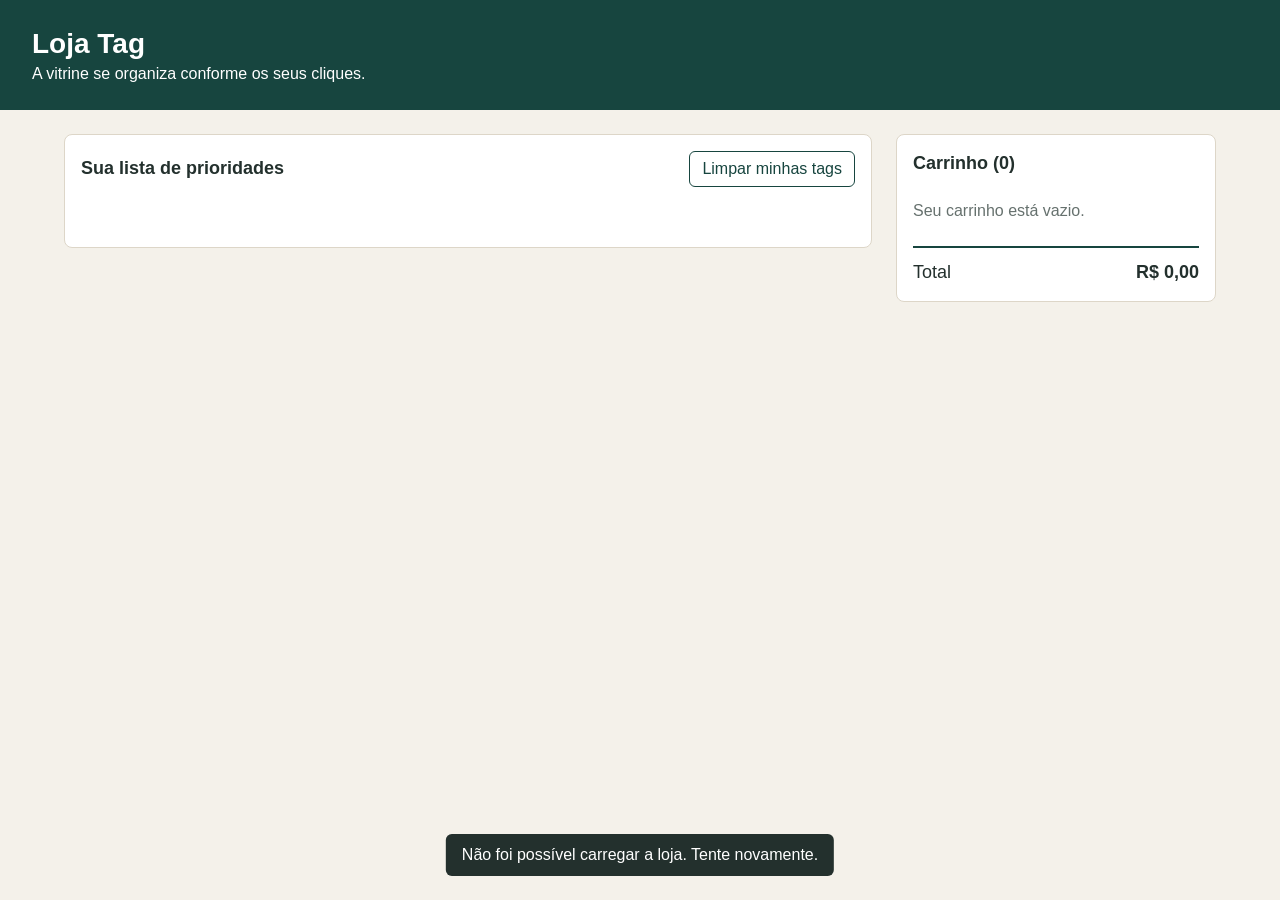
==== frontend/index.html @ f7b546c7 "Primeiro commit" ====
<!DOCTYPE html>
<html lang="pt-BR">
<head>
    <meta charset="UTF-8">
    <meta name="viewport" content="width=device-width, initial-scale=1.0">
    <title>Loja Tag</title>
    <link rel="icon" href="data:,">
    <link rel="stylesheet" href="style.css">
</head>
<body>
    <header class="topo">
        <h1>Loja Tag</h1>
        <p>A vitrine se organiza conforme os seus cliques.</p>
    </header>

    <div class="pagina">
        <main>
            <section class="painel" aria-labelledby="titulo-prioridades">
                <div class="painel-cabecalho">
                    <h2 id="titulo-prioridades">Sua lista de prioridades</h2>
                    <button id="limpar-tags" class="botao-secundario" type="button">Limpar minhas tags</button>
                </div>
                <ol id="lista-prioridades" class="prioridades"></ol>
            </section>

            <section aria-label="Produtos">
                <div id="vitrine" class="vitrine"></div>
            </section>
        </main>

        <aside class="carrinho" aria-labelledby="titulo-carrinho">
            <h2 id="titulo-carrinho">Carrinho (<span id="quantidade-carrinho">0</span>)</h2>
            <ul id="itens-carrinho" class="itens-carrinho"></ul>
            <div class="total-carrinho">
                <span>Total</span>
                <strong id="total-carrinho">R$ 0,00</strong>
            </div>
        </aside>
    </div>

    <div id="aviso" class="aviso" role="status" aria-live="polite"></div>

    <script src="script.js"></script>
</body>
</html>
---- frontend/style.css ----
* {
    box-sizing: border-box;
    margin: 0;
    padding: 0;
}

body {
    background: #f4f1ea;
    color: #23302d;
    font-family: "Segoe UI", Arial, sans-serif;
    line-height: 1.4;
}

button {
    cursor: pointer;
    font: inherit;
}

.topo {
    background: #17453f;
    color: #ffffff;
    padding: 24px 32px;
}

.topo h1 {
    font-size: 28px;
}

.pagina {
    display: grid;
    gap: 24px;
    grid-template-columns: minmax(0, 1fr) 320px;
    margin: 0 auto;
    max-width: 1200px;
    padding: 24px;
}

.painel,
.carrinho,
.card {
    background: #ffffff;
    border: 1px solid #ddd6c8;
    border-radius: 8px;
}

.painel {
    margin-bottom: 24px;
    padding: 16px;
}

.painel-cabecalho {
    align-items: center;
    display: flex;
    flex-wrap: wrap;
    gap: 12px;
    justify-content: space-between;
    margin-bottom: 12px;
}

h2 {
    font-size: 18px;
}

.prioridades {
    display: flex;
    flex-wrap: wrap;
    gap: 8px;
    list-style: none;
    min-height: 32px;
}

.prioridades li {
    border-radius: 16px;
    color: #ffffff;
    font-size: 14px;
    font-weight: 600;
    padding: 6px 14px;
}

.prioridades .vazio {
    background: none;
    color: #66716e;
    font-weight: 400;
    padding: 6px 0;
}

.categoria-1 {
    background: #2b6cb0;
}

.categoria-2 {
    background: #b8326b;
}

.categoria-3 {
    background: #2f7d4f;
}

.vitrine {
    display: grid;
    gap: 16px;
    grid-template-columns: repeat(auto-fill, minmax(190px, 1fr));
}

.card {
    cursor: pointer;
    display: flex;
    flex-direction: column;
    padding: 16px;
    position: relative;
}

.card:hover,
.card:focus-visible {
    border-color: #17453f;
    box-shadow: 0 4px 12px rgba(23, 69, 63, 0.18);
    outline: none;
}

.card.movendo {
    transition: transform 0.45s ease;
}

.card-emoji {
    font-size: 56px;
    margin: 8px 0;
    text-align: center;
}

.card-categoria {
    align-self: flex-start;
    border-radius: 4px;
    color: #ffffff;
    font-size: 12px;
    font-weight: 600;
    padding: 2px 8px;
}

.card h3 {
    font-size: 16px;
    margin-top: 8px;
}

.card-preco {
    font-size: 18px;
    font-weight: 700;
    margin: 4px 0 12px;
}

.botao-principal {
    background: #17453f;
    border: none;
    border-radius: 6px;
    color: #ffffff;
    margin-top: auto;
    padding: 10px;
}

.botao-principal:hover {
    background: #0f332e;
}

.botao-secundario {
    background: #ffffff;
    border: 1px solid #17453f;
    border-radius: 6px;
    color: #17453f;
    padding: 6px 12px;
}

.botao-secundario:hover {
    background: #e7f0ee;
}

.carrinho {
    align-self: start;
    display: flex;
    flex-direction: column;
    max-height: calc(100vh - 48px);
    padding: 16px;
    position: sticky;
    top: 24px;
}

.itens-carrinho {
    flex: 1;
    list-style: none;
    margin: 12px 0;
    overflow-y: auto;
}

.itens-carrinho .vazio {
    color: #66716e;
    padding: 12px 0;
}

.item-carrinho {
    border-bottom: 1px solid #ece7dc;
    padding: 10px 0;
}

.item-nome {
    font-weight: 600;
}

.item-controles {
    align-items: center;
    display: flex;
    gap: 8px;
    margin-top: 6px;
}

.item-controles button {
    background: #f4f1ea;
    border: 1px solid #ddd6c8;
    border-radius: 4px;
    height: 28px;
    min-width: 28px;
}

.item-controles .remover {
    margin-left: auto;
    padding: 0 8px;
}

.total-carrinho {
    border-top: 2px solid #17453f;
    display: flex;
    font-size: 18px;
    justify-content: space-between;
    padding-top: 12px;
}

.aviso {
    background: #23302d;
    border-radius: 6px;
    bottom: 24px;
    color: #ffffff;
    left: 50%;
    max-width: calc(100vw - 32px);
    opacity: 0;
    padding: 10px 16px;
    pointer-events: none;
    position: fixed;
    transform: translateX(-50%);
    transition: opacity 0.2s;
}

.aviso.visivel {
    opacity: 1;
}

@media (max-width: 800px) {
    .topo {
        padding: 20px 16px;
    }

    .pagina {
        grid-template-columns: minmax(0, 1fr);
        padding: 16px;
    }

    .vitrine {
        grid-template-columns: repeat(auto-fill, minmax(150px, 1fr));
    }

    .carrinho {
        max-height: none;
        position: static;
    }
}

@media (prefers-reduced-motion: reduce) {
    .card.movendo {
        transition: none;
    }
}
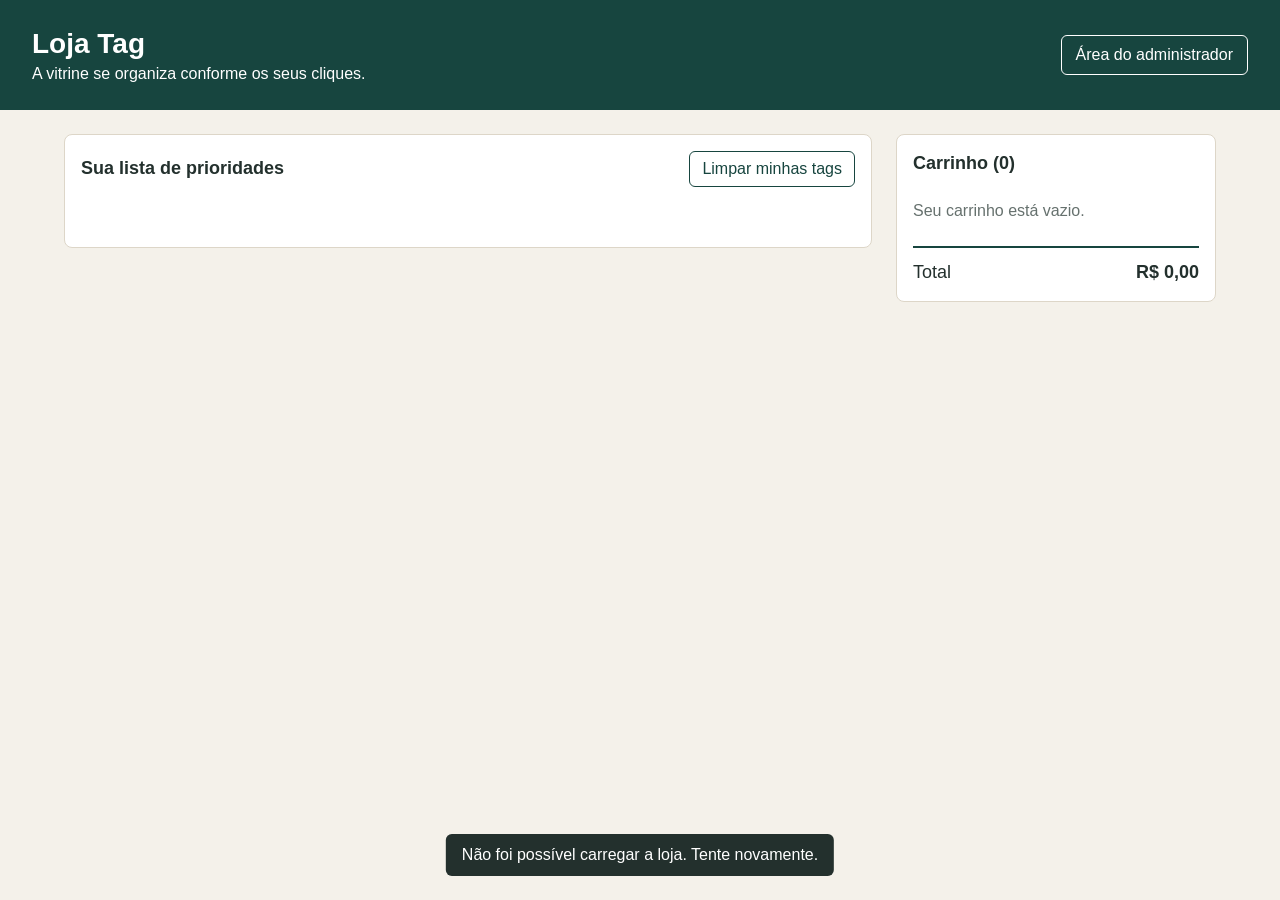
==== commit 648f601f: "adicionando funcao de login" ====
--- a/frontend/index.html
+++ b/frontend/index.html
@@ -9,8 +9,11 @@
 </head>
 <body>
     <header class="topo">
-        <h1>Loja Tag</h1>
-        <p>A vitrine se organiza conforme os seus cliques.</p>
+        <div>
+            <h1>Loja Tag</h1>
+            <p>A vitrine se organiza conforme os seus cliques.</p>
+        </div>
+        <a class="link-topo" href="admin.html">Área do administrador</a>
     </header>
 
     <div class="pagina">
--- a/frontend/style.css
+++ b/frontend/style.css
@@ -11,19 +11,96 @@
     line-height: 1.4;
 }
 
+button,
+input {
+    font: inherit;
+}
+
 button {
     cursor: pointer;
-    font: inherit;
+}
+
+button:disabled {
+    cursor: wait;
+    opacity: 0.7;
+}
+
+[hidden] {
+    display: none !important;
 }
 
 .topo {
+    align-items: center;
     background: #17453f;
     color: #ffffff;
+    display: flex;
+    flex-wrap: wrap;
+    gap: 12px 24px;
+    justify-content: space-between;
     padding: 24px 32px;
 }
 
 .topo h1 {
     font-size: 28px;
+}
+
+.link-topo {
+    border: 1px solid #ffffff;
+    border-radius: 6px;
+    color: #ffffff;
+    padding: 8px 14px;
+    text-decoration: none;
+}
+
+.link-topo:hover {
+    background: #ffffff;
+    color: #17453f;
+}
+
+.pagina-admin {
+    margin: 0 auto;
+    max-width: 960px;
+    padding: 32px 24px;
+}
+
+.caixa-login {
+    background: #ffffff;
+    border: 1px solid #ddd6c8;
+    border-radius: 8px;
+    margin: 0 auto;
+    max-width: 400px;
+    padding: 24px;
+}
+
+.caixa-login h2 {
+    margin-bottom: 16px;
+}
+
+.caixa-login form {
+    display: flex;
+    flex-direction: column;
+    gap: 8px;
+}
+
+.caixa-login label {
+    font-weight: 600;
+}
+
+.caixa-login input {
+    border: 1px solid #b9b1a2;
+    border-radius: 6px;
+    padding: 10px;
+}
+
+.caixa-login input:focus {
+    border-color: #17453f;
+    outline: 2px solid #17453f;
+    outline-offset: 1px;
+}
+
+.erro-login {
+    color: #b42318;
+    min-height: 22px;
 }
 
 .pagina {
